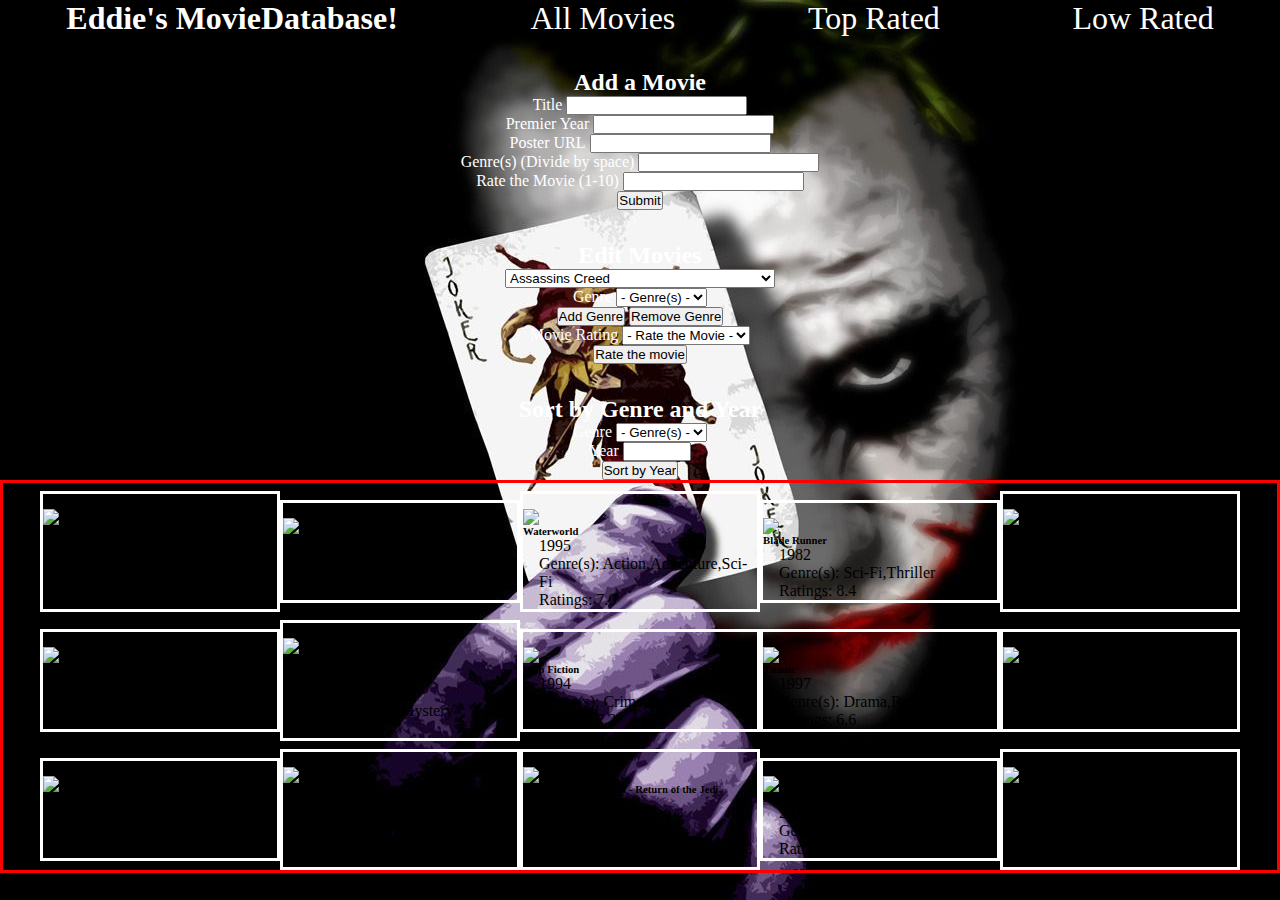
==== boot.html @ b112d386 "removed some outdated commented code" ====
<!DOCTYPE html>
<html lang="en">

<head>
  <meta charset="UTF-8">
  <!--   <link rel="stylesheet" type="text/css" href="css/bootstrap.css">-->
  <link rel="stylesheet" href="bootstrap/css/bootstrap.min.css">
  <link rel="stylesheet" href="css/style2.css">
  <link rel="stylesheet" type="text/css" href="modalstyle.css">
  <title>EMDB</title>
</head>

<body>
  <header class="container-fluid">
   <h1>Eddie's MovieDatabase!</h1>
   <a id="allMovies" href="#">All Movies</a>
   <a id="topRated" href="#">Top Rated</a>
   <a id="lowRated" href="#">Low Rated</a> 
 </header>
 <section class="container-fluid">
  <div class="row">
    <aside class="settings col-md-3">
      <section class="movieForm col-md-12">

       

        <!-- Add Movie Form -->
         <h2>Add a Movie</h2> 
        <form id="emdb-form" class="flexAllForms">
          <div class="form-group">
            <label for="title">Title</label>
            <input type="text" class="form-control" id="title">
          </div>
          <div class="form-group">
            <label for="year">Premier Year</label>
            <input type="text" class="form-control" id="year">
          </div>
          <div class="form-group">
            <label for="cover">Poster URL</label>
            <input type="text" class="form-control" id="cover">
          </div>
          <div class="form-group">
            <label for="genres">Genre(s) (Divide by space)</label>
            <input type="text" class="form-control" id="genres">
          </div>
          <div class="form-group">
            <label for="ratings">Rate the Movie (1-10)</label>
            <input type="text" class="form-control" id="ratings" min="0" max="10">
          </div>
          <button id="btnAdd" type="button" class="btn btn-danger">Submit</button>
        </form> 

      </section>
      <!-- Edit Movie Form -->
      <section class="editMovie col-md-12">
        <h2>Edit Movies</h2>
        <form id="editForm" class="flexAllForms">
          <div class="form-group">
           <select id="selectedMovieTitle" class="form-control">
            <!-- MOVIES FROM DATABASE GOES HERE! -->
          </select>
        </div>
        <div class="form-group">
         <label for="dropDownEditGenre">Genre</label>
         <select id="dropDownEditGenre" class="form-control">
          <option value="">- Genre(s) -</option>
          <option value="Action">Action</option>
          <option value="Adventure">Adventure</option>
          <option value="Crime">Crime</option>
          <option value="Comedy">Comedy</option>
          <option value="Drama">Drama</option>
          <option value="Fantasy">Fantasy</option>
          <option value="Mystery">Mystery</option>
          <option value="Romance">Romance</option>
          <option value="Sci-Fi">Sci-Fi</option>
          <option value="Thriller">Thriller</option>
        </select>
      </div>
      <div class="form-group">
       <input id="btnAddGenre" type="button" value="Add Genre" name="btnAddGenre" class="btn btn-danger">
       <input id="btnDeleteGenre" type="button" value="Remove Genre" name="btnDeleteGenre" class="btn btn-danger"> 
     </div>
     <div class="form-group">
       <label for="edRatings">Movie Rating</label>
       <select id="edRatings" class="form-control">
        <option value="">- Rate the Movie -</option>
        <option value="10">10</option>
        <option value="9">9</option>
        <option value="8">8</option>
        <option value="7">7</option>
        <option value="6">6</option>
        <option value="5">5</option>
        <option value="4">4</option>
        <option value="3">3</option>
        <option value="2">2</option>
        <option value="1">1</option>
      </select>
    </div>
    <div class="form-group">
     <input id="btnRate" type="button" value="Rate the movie" name="btnRate" class="btn btn-danger">
   </div>
 </form>
</section> <!-- End of editMovie -->

<!-- Sort Genre & Year form -->
<section class="sectionSORT col-md-12">
  <h2>Sort by Genre and Year</h2>
  <form class="flexAllForms">
    <div class="form-group">
      <label for="txtGenre">Genre</label>
      <select id="dropDownGenre" class="form-control">
        <option value="">- Genre(s) -</option>
        <option value="Action">Action</option>
        <option value="Adventure">Adventure</option>
        <option value="Crime">Crime</option>
        <option value="Comedy">Comedy</option>
        <option value="Drama">Drama</option>
        <option value="Fantasy">Fantasy</option>
        <option value="Mystery">Mystery</option>
        <option value="Romance">Romance</option>
        <option value="Sci-Fi">Sci-Fi</option>
        <option value="Thriller">Thriller</option>
      </select>
    </div>

    <div class="form-group">
     <label for="sortYear">Year</label>
     <input id="sortYear" type="number" name="sortYear" min="0" max="2017"  class="form-control">
   </div>

   <div class="form-group">
     <input  id="btnSortYear" type="button" value="Sort by Year" name="btnSortYear" class="btn btn-danger">    
   </div>  
 </form>
</section>
</aside>   <!-- End of settings -->

<!--  -->
<section class="movieList col-md-9" id="movieUL">
<!-- <div id="movieUL">

</div> -->
</section>
</div> <!-- class row -->
</section> <!-- container-fluid -->
<script type="text/javascript" scr="bootstrap/js/bootstrap.js"></script>
<script type="text/javascript" src="js/script2.js"></script> 
</body>
</html>
---- css/style2.css ----
* {
	box-sizing: border-box;
	margin: 0;
	padding: 0;
}

body, html {
	background: url(../img/jokercard.jpg) no-repeat center center fixed;
	width: 100%;
	height: auto;
}

header {
	display: flex;
	flex-direction: row;
	align-items: center;
	justify-content: space-around;
}

main {
	width: 100%;
	height: 100%;
	margin: 0 auto;
}


h1 {
	font-family: "AgencyFB";
	color: white;
	text-align: center;
	font-size: 2rem;
}

a {
	font-family: "AgencyFB";
	color: white;
	text-align: center;
	font-size: 2rem;
	text-decoration: none;
}

/*.movieForm {
	border: 1px solid orange;

}

.settings {
	border: 1px solid salmon;
}

.sectionSORT {
	border: 1px solid yellow;
}

.editMovie {
	border: 1px solid blue;
}
*/
.pt-15{
	padding-top: 15px !important;
	

}

.sectionSORT label {
	font-family: "AgencyFB";
	color: white;
}

h2 {
	text-align: center;
	font-family: "AgencyFB";
	color: white;
	margin: 2rem 0 0 0;
}

h4 {
	font-family: "AgencyFB";
	color: black;
}

.flexAllForms {
	text-align: center;
	display: flex;
	flex-direction: column;
	align-items: center;
}

.flexAllForms label {
	font-family: "AgencyFB";
	color: white;
}

.movieList {
	border: 1px solid white;
}

#movieUL {
	display: -webkit-flex;
	display: flex;
	-webkit-align-items: center;
	align-items: center;
	-webkit-justify-content: center;
	justify-content: center;
	/* You can set flex-wrap and flex-direction individually */
	-webkit-flex-direction: row;
	flex-direction: row;
	-webkit-flex-wrap: wrap;
	flex-wrap: wrap;
	/* Or do it all in one line with flex flow */
	-webkit-flex-flow: row wrap;
	flex-flow: row wrap;
	/* tweak the where items line up on the row */
	/* valid values are: flex-start, flex-end, space-between, space-around, stretch */
	-webkit-align-content: flex-end;
	align-content: flex-end;
	border: 3px solid red;
}

.movieDIV {
	height: auto;
	width: 15rem;
	margin: 0.5rem 0 0 0;
	border: 3px solid white;
}

.movieDIV p {
	font-family: "AgencyFB";
	color: black;
	font-size: 1rem;
	padding-left: 1rem;
}

.movieDIV h4 {

	word-wrap: break-word
}

.movieDIV img {

}



.img-responsive {
	display: block;
	height: auto;
	max-width: 100%;
}
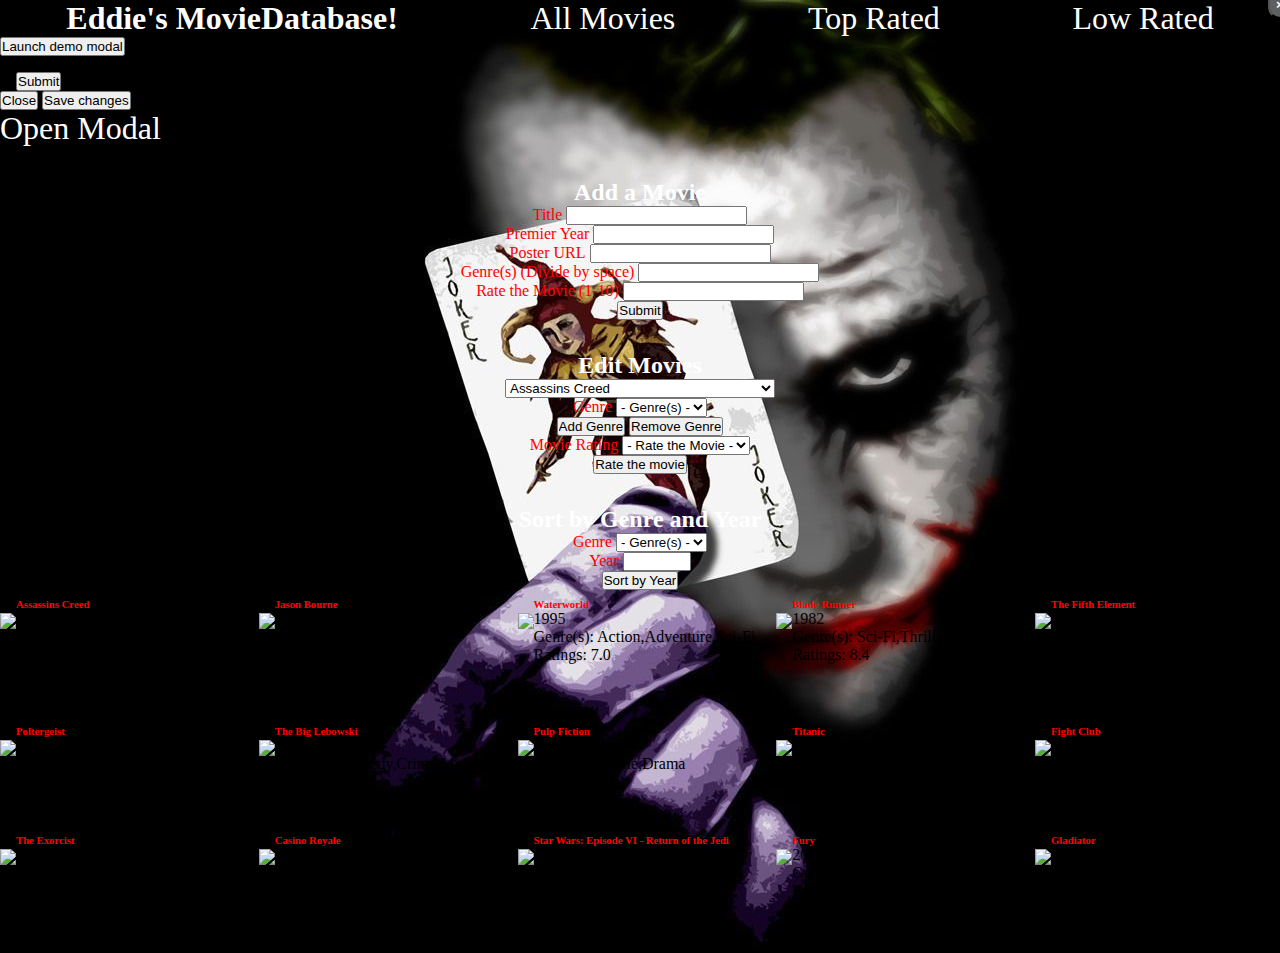
==== commit ad1de49e: "added jquery and played around with modals" ====
--- a/boot.html
+++ b/boot.html
@@ -3,10 +3,8 @@
 
 <head>
   <meta charset="UTF-8">
-  <!--   <link rel="stylesheet" type="text/css" href="css/bootstrap.css">-->
   <link rel="stylesheet" href="bootstrap/css/bootstrap.min.css">
   <link rel="stylesheet" href="css/style2.css">
-  <link rel="stylesheet" type="text/css" href="modalstyle.css">
   <title>EMDB</title>
 </head>
 
@@ -22,10 +20,61 @@
     <aside class="settings col-md-3">
       <section class="movieForm col-md-12">
 
-       
+        <!-- BOOTSTRAP MODAL FADE -->
+
+        <!-- Button trigger modal -->
+        <button type="button" class="btn btn-primary" data-toggle="modal" data-target="#exampleModal3">
+          Launch demo modal
+        </button>
+
+        <!-- Modal -->
+        <div class="modal fade" id="exampleModal3" tabindex="-1" role="dialog" aria-labelledby="exampleModal3Label" aria-hidden="true">
+          <div class="modal-dialog" role="document">
+            <div class="modal-content">
+              <div class="modal-header">
+                <h5 class="modal-title" id="exampleModal3Label">Modal title</h5>
+                <button type="button" class="close" data-dismiss="modal" aria-label="Close">
+                  <span aria-hidden="true">×</span>
+                </button>
+              </div>
+              <div class="modal-body">
+                ...
+                <button id="btnAdd" type="button" class="btn btn-danger">Submit</button>
+              </div>
+              <div class="modal-footer">
+                <button type="button" class="btn btn-secondary" data-dismiss="modal">Close</button>
+                <button type="button" class="btn btn-primary">Save changes</button>
+              </div>
+            </div>
+          </div>
+        </div>
+
+        <!-- BOOTSTRAP MODAL FADE END -->
+
+
+
+        <!-- MODAL HTML CSS -->
+
+
+        <a href="#openModal">Open Modal</a>
+
+        <div id="openModal" class="modalDialog">
+          <div>
+            <a href="#close" title="Close" class="close">X</a>
+            <h1>WORKING</h1>
+
+
+          </div>
+        </div>
+
+
+        <!-- END MODAL HTML CSS -->
+
+
+
 
         <!-- Add Movie Form -->
-         <h2>Add a Movie</h2> 
+        <h2>Add a Movie</h2> 
         <form id="emdb-form" class="flexAllForms">
           <div class="form-group">
             <label for="title">Title</label>
@@ -48,7 +97,7 @@
             <input type="text" class="form-control" id="ratings" min="0" max="10">
           </div>
           <button id="btnAdd" type="button" class="btn btn-danger">Submit</button>
-        </form> 
+        </form>  
 
       </section>
       <!-- Edit Movie Form -->
@@ -143,7 +192,9 @@
 </section>
 </div> <!-- class row -->
 </section> <!-- container-fluid -->
-<script type="text/javascript" scr="bootstrap/js/bootstrap.js"></script>
+<!-- <script type="text/javascript" src="js/jquery-3.1.1.min.js"></script> -->
+<script src="https://ajax.googleapis.com/ajax/libs/jquery/3.1.1/jquery.min.js"></script>
+<script type="text/javascript" scr="bootstrap/js/bootstrap.min.js"></script>
 <script type="text/javascript" src="js/script2.js"></script> 
 </body>
 </html>
--- a/css/style2.css
+++ b/css/style2.css
@@ -32,7 +32,7 @@
 }
 
 a {
-	font-family: "AgencyFB";
+	font-family: "Verdana";
 	color: white;
 	text-align: center;
 	font-size: 2rem;
@@ -88,52 +88,43 @@
 
 .flexAllForms label {
 	font-family: "AgencyFB";
-	color: white;
+	color: red;
 }
 
 .movieList {
-	border: 1px solid white;
+	display: -webkit-flex;
+	display: -ms-flexbox;
+	display: flex;
+    justify-content: space-between;
+	-webkit-flex-wrap: wrap;
+	-ms-flex-wrap: wrap;
+	flex-wrap: wrap;
 }
 
 #movieUL {
-	display: -webkit-flex;
-	display: flex;
-	-webkit-align-items: center;
-	align-items: center;
-	-webkit-justify-content: center;
-	justify-content: center;
-	/* You can set flex-wrap and flex-direction individually */
-	-webkit-flex-direction: row;
-	flex-direction: row;
-	-webkit-flex-wrap: wrap;
-	flex-wrap: wrap;
-	/* Or do it all in one line with flex flow */
-	-webkit-flex-flow: row wrap;
-	flex-flow: row wrap;
-	/* tweak the where items line up on the row */
-	/* valid values are: flex-start, flex-end, space-between, space-around, stretch */
-	-webkit-align-content: flex-end;
-	align-content: flex-end;
-	border: 3px solid red;
+
 }
 
 .movieDIV {
 	height: auto;
 	width: 15rem;
-	margin: 0.5rem 0 0 0;
-	border: 3px solid white;
+	margin: 0.5rem 5px 35px 0;
+	display: inline-block;
+	display: -webkit-flex;
+	display: -ms-flexbox;
+	display: flex;
+
 }
 
 .movieDIV p {
-	font-family: "AgencyFB";
+	font-family: "Verdana";
 	color: black;
 	font-size: 1rem;
-	padding-left: 1rem;
-}
-
-.movieDIV h4 {
-
-	word-wrap: break-word
+	overflow-wrap: break-word;
+}
+
+.movieDIV h6 {
+	color: red;
 }
 
 .movieDIV img {
@@ -148,3 +139,68 @@
 	max-width: 100%;
 }
 
+
+/*MODAL*/
+
+
+
+.modalDialog {
+	position: fixed;
+	font-family: Arial, Helvetica, sans-serif;
+	top: 0;
+	right: 0;
+	bottom: 0;
+	left: 0;
+	background: rgba(0,0,0,0.8);
+	z-index: 99999;
+	opacity:0;
+	-webkit-transition: opacity 400ms ease-in;
+	-moz-transition: opacity 400ms ease-in;
+	transition: opacity 400ms ease-in;
+	pointer-events: none;
+}
+
+
+
+.modalDialog:target {
+	opacity:1;
+	pointer-events: auto;
+}
+
+.modalDialog > div {
+	width: 400px;
+	position: relative;
+	margin: 10% auto;
+	padding: 5px 20px 13px 20px;
+	border-radius: 10px;
+	background: #fff;
+	background: -moz-linear-gradient(#fff, #999);
+	background: -webkit-linear-gradient(#fff, #999);
+	background: -o-linear-gradient(#fff, #999);
+}
+
+
+
+.close {
+	background: #606061;
+	color: #FFFFFF;
+	line-height: 25px;
+	position: absolute;
+	right: -12px;
+	text-align: center;
+	top: -10px;
+	width: 24px;
+	text-decoration: none;
+	font-weight: bold;
+	-webkit-border-radius: 12px;
+	-moz-border-radius: 12px;
+	border-radius: 12px;
+	-moz-box-shadow: 1px 1px 3px #000;
+	-webkit-box-shadow: 1px 1px 3px #000;
+	box-shadow: 1px 1px 3px #000;
+}
+
+.close:hover { background: #00d9ff; }
+
+
+
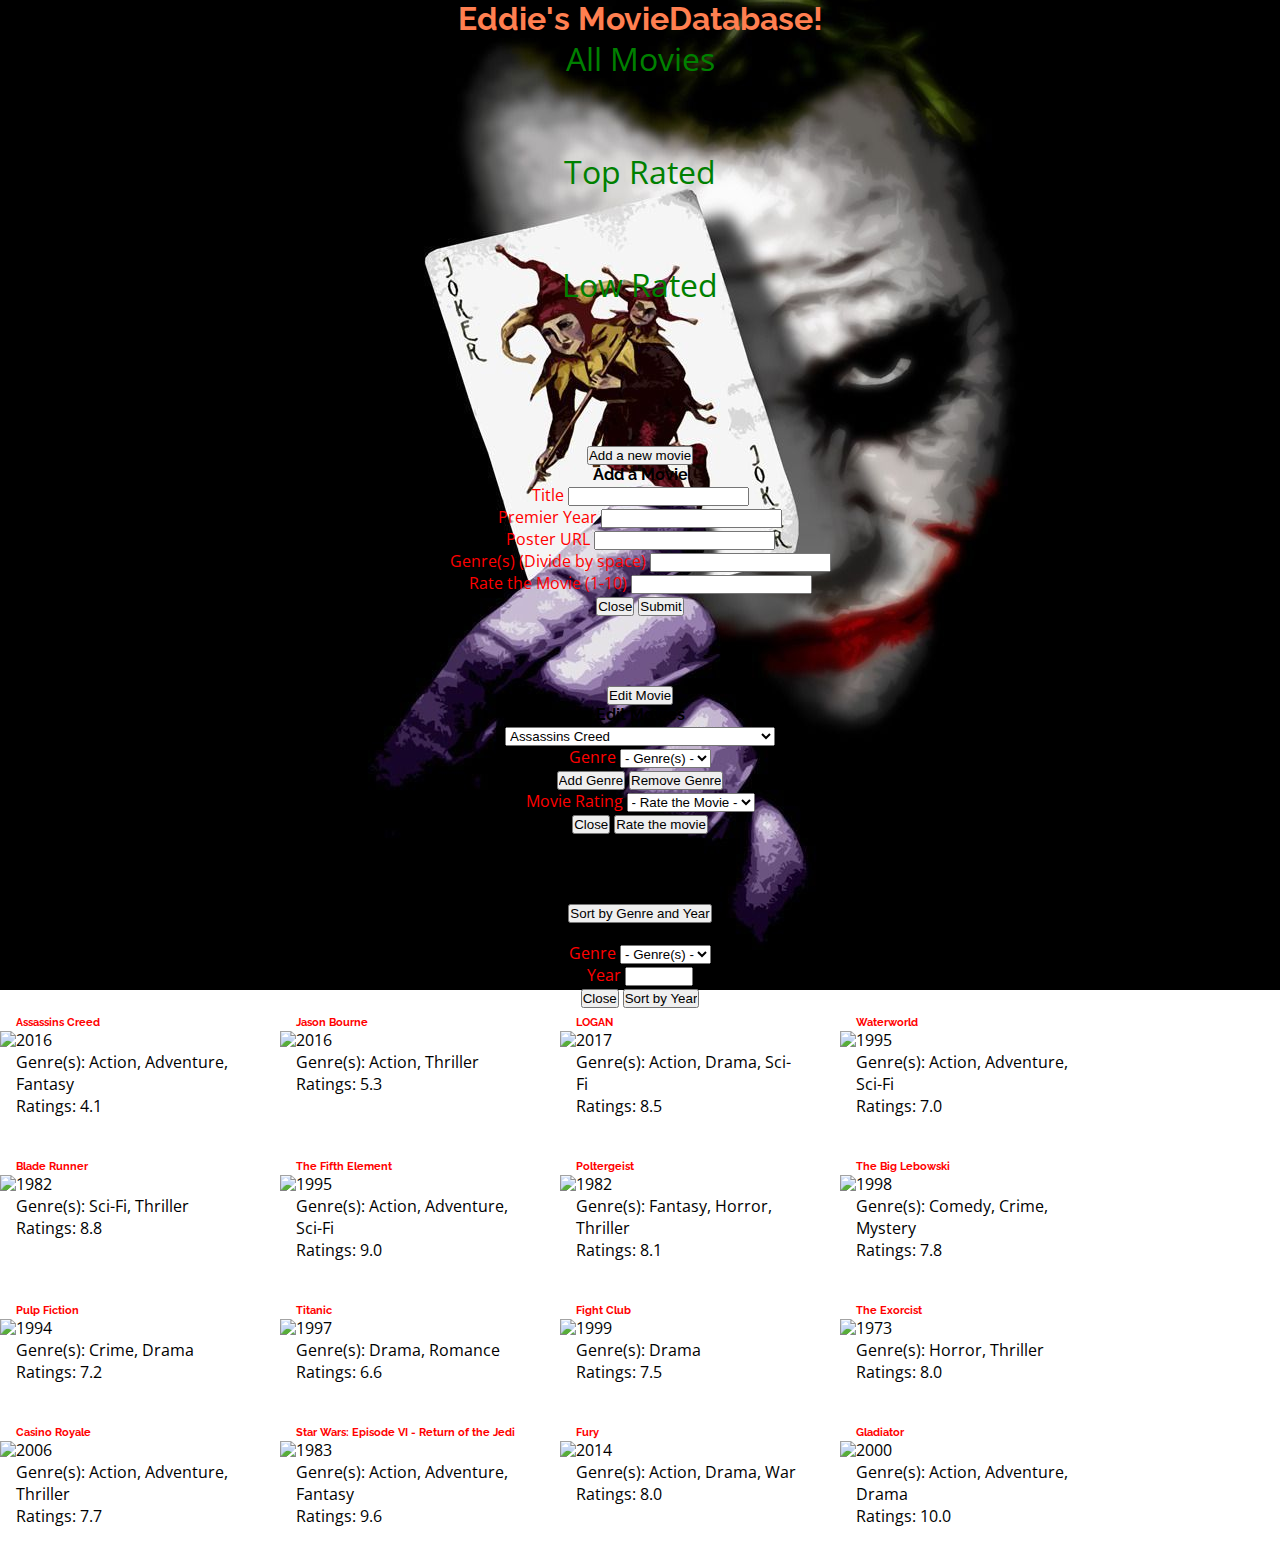
==== commit 30c3ebe0: "Modals working js and css gucci" ====
--- a/boot.html
+++ b/boot.html
@@ -5,78 +5,45 @@
   <meta charset="UTF-8">
   <link rel="stylesheet" href="bootstrap/css/bootstrap.min.css">
   <link rel="stylesheet" href="css/style2.css">
+
   <title>EMDB</title>
 </head>
 
 <body>
   <header class="container-fluid">
-   <h1>Eddie's MovieDatabase!</h1>
-   <a id="allMovies" href="#">All Movies</a>
+    <h1 class="text-uppercase">Eddie's MovieDatabase!</h1>
+   <!-- <a id="allMovies" href="#">All Movies</a>
    <a id="topRated" href="#">Top Rated</a>
-   <a id="lowRated" href="#">Low Rated</a> 
+   <a id="lowRated" href="#">Low Rated</a>  -->
  </header>
  <section class="container-fluid">
   <div class="row">
     <aside class="settings col-md-3">
-      <section class="movieForm col-md-12">
-
-        <!-- BOOTSTRAP MODAL FADE -->
-
+      <section class="movieMenu col-md-12 flexAllForms">
+        <a class="h1-color" id="allMovies" href="#">All Movies</a>
+        <a class="h1-color" id="topRated" href="#">Top Rated</a>
+        <a class="h1-color" id="lowRated" href="#">Low Rated</a> 
+      </section>
+      <section class="movieForm col-md-12 flexAllForms">
+        <!-- BOOTSTRAP MODAL FADE ADD MOVIE -->
         <!-- Button trigger modal -->
-        <button type="button" class="btn btn-primary" data-toggle="modal" data-target="#exampleModal3">
-          Launch demo modal
+        <button type="button" class="btn btn-outline-danger" data-toggle="modal" data-target="#addMovieModal">
+          Add a new movie
         </button>
-
         <!-- Modal -->
-        <div class="modal fade" id="exampleModal3" tabindex="-1" role="dialog" aria-labelledby="exampleModal3Label" aria-hidden="true">
+        <div class="modal fade" id="addMovieModal" tabindex="-1" role="dialog" aria-labelledby="addMovieModalLabel" aria-hidden="true">
           <div class="modal-dialog" role="document">
             <div class="modal-content">
-              <div class="modal-header">
-                <h5 class="modal-title" id="exampleModal3Label">Modal title</h5>
-                <button type="button" class="close" data-dismiss="modal" aria-label="Close">
-                  <span aria-hidden="true">×</span>
-                </button>
-              </div>
-              <div class="modal-body">
-                ...
-                <button id="btnAdd" type="button" class="btn btn-danger">Submit</button>
-              </div>
-              <div class="modal-footer">
-                <button type="button" class="btn btn-secondary" data-dismiss="modal">Close</button>
-                <button type="button" class="btn btn-primary">Save changes</button>
-              </div>
-            </div>
-          </div>
-        </div>
-
-        <!-- BOOTSTRAP MODAL FADE END -->
-
-
-
-        <!-- MODAL HTML CSS -->
-
-
-        <a href="#openModal">Open Modal</a>
-
-        <div id="openModal" class="modalDialog">
-          <div>
-            <a href="#close" title="Close" class="close">X</a>
-            <h1>WORKING</h1>
-
-
-          </div>
-        </div>
-
-
-        <!-- END MODAL HTML CSS -->
-
-
-
-
-        <!-- Add Movie Form -->
-        <h2>Add a Movie</h2> 
-        <form id="emdb-form" class="flexAllForms">
-          <div class="form-group">
+            <!--  <button type="button" class="close" data-dismiss="modal" aria-label="Close">
+            <span aria-hidden="true">×</span> -->
+          </button>
+          <div class="modal-body">
+           <!-- Add Movie Form -->
+           <form id="emdb-form" class="flexAllForms">
+            <div class="form-group">
+             <h4>Add a Movie</h4> 
+           </div>
+           <div class="form-group">
             <label for="title">Title</label>
             <input type="text" class="form-control" id="title">
           </div>
@@ -86,7 +53,7 @@
           </div>
           <div class="form-group">
             <label for="cover">Poster URL</label>
-            <input type="text" class="form-control" id="cover">
+            <input type="url" class="form-control" id="cover">
           </div>
           <div class="form-group">
             <label for="genres">Genre(s) (Divide by space)</label>
@@ -96,105 +63,148 @@
             <label for="ratings">Rate the Movie (1-10)</label>
             <input type="text" class="form-control" id="ratings" min="0" max="10">
           </div>
-          <button id="btnAdd" type="button" class="btn btn-danger">Submit</button>
+          <div class="form-group">
+            <button type="button" class="btn btn-secondary" data-dismiss="modal">Close</button>
+            <button id="btnAdd" type="button" class="btn btn-danger" data-dismiss="modal">Submit</button>
+          </div>
         </form>  
-
-      </section>
-      <!-- Edit Movie Form -->
-      <section class="editMovie col-md-12">
-        <h2>Edit Movies</h2>
+      </div>
+    </div>
+  </div>
+</div>
+<!-- BOOTSTRAP MODAL FADE ADD MOVIE END -->
+</section>
+<!-- Edit Movie Form -->
+<section class="editMovie col-md-12 flexAllForms">
+ <!-- MODAL FADE EDIT MOVIE -->
+ <!-- Button trigger modal -->
+ <button type="button" class="btn btn-outline-danger" data-toggle="modal" data-target="#editMovieModal">
+   Edit Movie
+ </button>
+ <!-- Modal -->
+ <div class="modal fade" id="editMovieModal" tabindex="-1" role="dialog" aria-labelledby="editMovieModalLabel" aria-hidden="true">
+  <div class="modal-dialog" role="document">
+    <div class="modal-content">
+    <!--   <button type="button" class="close" data-dismiss="modal" aria-label="Close">
+        <span aria-hidden="true">×</span>
+      </button> -->
+      <div class="modal-body">
         <form id="editForm" class="flexAllForms">
           <div class="form-group">
-           <select id="selectedMovieTitle" class="form-control">
-            <!-- MOVIES FROM DATABASE GOES HERE! -->
+            <h4>Edit Movies</h4>
+            <select id="selectedMovieTitle" class="form-control">
+              <!-- MOVIES FROM DATABASE GOES HERE! -->
+            </select>
+          </div>
+          <div class="form-group">
+           <label for="dropDownEditGenre">Genre</label>
+           <select id="dropDownEditGenre" class="form-control">
+            <option value="">- Genre(s) -</option>
+            <option value="Action">Action</option>
+            <option value="Adventure">Adventure</option>
+            <option value="Crime">Crime</option>
+            <option value="Comedy">Comedy</option>
+            <option value="Drama">Drama</option>
+            <option value="Fantasy">Fantasy</option>
+            <option value="Mystery">Mystery</option>
+            <option value="Romance">Romance</option>
+            <option value="Sci-Fi">Sci-Fi</option>
+            <option value="Thriller">Thriller</option>
           </select>
         </div>
         <div class="form-group">
-         <label for="dropDownEditGenre">Genre</label>
-         <select id="dropDownEditGenre" class="form-control">
-          <option value="">- Genre(s) -</option>
-          <option value="Action">Action</option>
-          <option value="Adventure">Adventure</option>
-          <option value="Crime">Crime</option>
-          <option value="Comedy">Comedy</option>
-          <option value="Drama">Drama</option>
-          <option value="Fantasy">Fantasy</option>
-          <option value="Mystery">Mystery</option>
-          <option value="Romance">Romance</option>
-          <option value="Sci-Fi">Sci-Fi</option>
-          <option value="Thriller">Thriller</option>
+         <input id="btnAddGenre" type="button" value="Add Genre" name="btnAddGenre" class="btn btn-danger">
+         <input id="btnDeleteGenre" type="button" value="Remove Genre" name="btnDeleteGenre" class="btn btn-danger"> 
+       </div>
+       <div class="form-group">
+         <label for="edRatings">Movie Rating</label>
+         <select id="edRatings" class="form-control">
+          <option value="">- Rate the Movie -</option>
+          <option value="10">10</option>
+          <option value="9">9</option>
+          <option value="8">8</option>
+          <option value="7">7</option>
+          <option value="6">6</option>
+          <option value="5">5</option>
+          <option value="4">4</option>
+          <option value="3">3</option>
+          <option value="2">2</option>
+          <option value="1">1</option>
         </select>
       </div>
       <div class="form-group">
-       <input id="btnAddGenre" type="button" value="Add Genre" name="btnAddGenre" class="btn btn-danger">
-       <input id="btnDeleteGenre" type="button" value="Remove Genre" name="btnDeleteGenre" class="btn btn-danger"> 
+       <button type="button" class="btn btn-secondary" data-dismiss="modal">Close</button>
+       <input id="btnRate" type="button" value="Rate the movie" name="btnRate" class="btn btn-danger">
      </div>
-     <div class="form-group">
-       <label for="edRatings">Movie Rating</label>
-       <select id="edRatings" class="form-control">
-        <option value="">- Rate the Movie -</option>
-        <option value="10">10</option>
-        <option value="9">9</option>
-        <option value="8">8</option>
-        <option value="7">7</option>
-        <option value="6">6</option>
-        <option value="5">5</option>
-        <option value="4">4</option>
-        <option value="3">3</option>
-        <option value="2">2</option>
-        <option value="1">1</option>
-      </select>
-    </div>
-    <div class="form-group">
-     <input id="btnRate" type="button" value="Rate the movie" name="btnRate" class="btn btn-danger">
-   </div>
- </form>
+   </form>
+ </div>
+</div>
+</div>
+</div>
+<!-- MODAL FADE EDIT MOVIE END -->
 </section> <!-- End of editMovie -->
 
-<!-- Sort Genre & Year form -->
-<section class="sectionSORT col-md-12">
-  <h2>Sort by Genre and Year</h2>
-  <form class="flexAllForms">
-    <div class="form-group">
-      <label for="txtGenre">Genre</label>
-      <select id="dropDownGenre" class="form-control">
-        <option value="">- Genre(s) -</option>
-        <option value="Action">Action</option>
-        <option value="Adventure">Adventure</option>
-        <option value="Crime">Crime</option>
-        <option value="Comedy">Comedy</option>
-        <option value="Drama">Drama</option>
-        <option value="Fantasy">Fantasy</option>
-        <option value="Mystery">Mystery</option>
-        <option value="Romance">Romance</option>
-        <option value="Sci-Fi">Sci-Fi</option>
-        <option value="Thriller">Thriller</option>
-      </select>
-    </div>
-
-    <div class="form-group">
-     <label for="sortYear">Year</label>
-     <input id="sortYear" type="number" name="sortYear" min="0" max="2017"  class="form-control">
-   </div>
-
-   <div class="form-group">
-     <input  id="btnSortYear" type="button" value="Sort by Year" name="btnSortYear" class="btn btn-danger">    
-   </div>  
- </form>
+
+<section class="sectionSORT col-md-12 flexAllForms">
+  <!-- MODAL FADE SORT BY GENRE -->
+  <!-- Button trigger modal -->
+  <button type="button" class="btn btn-outline-danger" data-toggle="modal" data-target="#sortByModal">
+    Sort by Genre and Year
+  </button>
+  <!-- Modal -->
+  <div class="modal fade" id="sortByModal" tabindex="-1" role="dialog" aria-labelledby="sortByModalLabel" aria-hidden="true">
+    <div class="modal-dialog" role="document">
+      <div class="modal-content">
+         <!--  <button type="button" class="close" data-dismiss="modal" aria-label="Close">
+            <span aria-hidden="true">×</span>
+          </button> -->
+        <div class="modal-body">
+         <!-- Sort Genre & Year form -->
+         <form class="flexAllForms">
+          <div class="form-group">
+            <h4>Sort by Genre and Year</h4>
+            <label for="txtGenre">Genre</label>
+            <select id="dropDownGenre" class="form-control">
+              <option value="">- Genre(s) -</option>
+              <option value="Action">Action</option>
+              <option value="Adventure">Adventure</option>
+              <option value="Crime">Crime</option>
+              <option value="Comedy">Comedy</option>
+              <option value="Drama">Drama</option>
+              <option value="Fantasy">Fantasy</option>
+              <option value="Mystery">Mystery</option>
+              <option value="Romance">Romance</option>
+              <option value="Sci-Fi">Sci-Fi</option>
+              <option value="Thriller">Thriller</option>
+            </select>
+          </div>
+
+          <div class="form-group">
+           <label for="sortYear">Year</label>
+           <input id="sortYear" type="number" name="sortYear" min="0" max="2017"  class="form-control">
+         </div>
+         <div class="form-group">
+          <button type="button" class="btn btn-secondary" data-dismiss="modal">Close</button>
+           <input  id="btnSortYear" type="button" value="Sort by Year" name="btnSortYear" class="btn btn-danger">    
+         </div>  
+       </form>
+     </div>
+  </div>
+</div>
+</div>
+<!-- MODAL FADE SORT BY GENRE END -->
 </section>
 </aside>   <!-- End of settings -->
 
-<!--  -->
+<!-- MOVIE LIST FROM DATABASE DYNAMICALLY GENERATED FROM JS  -->
 <section class="movieList col-md-9" id="movieUL">
-<!-- <div id="movieUL">
-
-</div> -->
+
 </section>
 </div> <!-- class row -->
 </section> <!-- container-fluid -->
-<!-- <script type="text/javascript" src="js/jquery-3.1.1.min.js"></script> -->
 <script src="https://ajax.googleapis.com/ajax/libs/jquery/3.1.1/jquery.min.js"></script>
-<script type="text/javascript" scr="bootstrap/js/bootstrap.min.js"></script>
+<script src="https://cdnjs.cloudflare.com/ajax/libs/tether/1.4.0/js/tether.min.js" integrity="sha384-DztdAPBWPRXSA/3eYEEUWrWCy7G5KFbe8fFjk5JAIxUYHKkDx6Qin1DkWx51bBrb" crossorigin="anonymous"></script>
+<script src="https://maxcdn.bootstrapcdn.com/bootstrap/4.0.0-alpha.6/js/bootstrap.min.js" integrity="sha384-vBWWzlZJ8ea9aCX4pEW3rVHjgjt7zpkNpZk+02D9phzyeVkE+jo0ieGizqPLForn" crossorigin="anonymous"></script>
 <script type="text/javascript" src="js/script2.js"></script> 
 </body>
 </html>
--- a/css/style2.css
+++ b/css/style2.css
@@ -1,3 +1,5 @@
+@import url('https://fonts.googleapis.com/css?family=Open+Sans|Raleway');
+
 * {
 	box-sizing: border-box;
 	margin: 0;
@@ -8,6 +10,12 @@
 	background: url(../img/jokercard.jpg) no-repeat center center fixed;
 	width: 100%;
 	height: auto;
+	font-family: 'Open Sans', sans-serif;
+}
+
+h1,h2,h3,h4,h5,h6, 
+.h1,.h2,.h3,.h4,.h5,.h6 {
+	font-family: "Raleway";
 }
 
 header {
@@ -25,37 +33,50 @@
 
 
 h1 {
-	font-family: "AgencyFB";
-	color: white;
+	color: coral;
 	text-align: center;
 	font-size: 2rem;
 }
 
 a {
-	font-family: "Verdana";
 	color: white;
 	text-align: center;
 	font-size: 2rem;
 	text-decoration: none;
 }
 
-/*.movieForm {
-	border: 1px solid orange;
 
+ a:hover {
+	color: green;
+	text-decoration: none;
+}
+
+.movieMenu {
+	margin: 0 0 15px 0;
 }
 
 .settings {
-	border: 1px solid salmon;
+	
+}
+
+.movieForm {
+	margin: 70px 0 0 0;
+
+}
+.editMovie {
+	margin: 70px 0 0 0;
 }
 
 .sectionSORT {
-	border: 1px solid yellow;
+	margin: 70px 0 0 0;
 }
 
-.editMovie {
-	border: 1px solid blue;
+.h1-color {
+	color: green;
+	text-decoration: none;
+	margin: 0 0 70px 0;
 }
-*/
+
 .pt-15{
 	padding-top: 15px !important;
 	
@@ -63,19 +84,16 @@
 }
 
 .sectionSORT label {
-	font-family: "AgencyFB";
 	color: white;
 }
 
 h2 {
 	text-align: center;
-	font-family: "AgencyFB";
 	color: white;
 	margin: 2rem 0 0 0;
 }
 
 h4 {
-	font-family: "AgencyFB";
 	color: black;
 }
 
@@ -87,7 +105,6 @@
 }
 
 .flexAllForms label {
-	font-family: "AgencyFB";
 	color: red;
 }
 
@@ -95,7 +112,6 @@
 	display: -webkit-flex;
 	display: -ms-flexbox;
 	display: flex;
-    justify-content: space-between;
 	-webkit-flex-wrap: wrap;
 	-ms-flex-wrap: wrap;
 	flex-wrap: wrap;
@@ -113,11 +129,10 @@
 	display: -webkit-flex;
 	display: -ms-flexbox;
 	display: flex;
-
+    margin-right: 40px;
 }
 
 .movieDIV p {
-	font-family: "Verdana";
 	color: black;
 	font-size: 1rem;
 	overflow-wrap: break-word;
@@ -131,8 +146,6 @@
 
 }
 
-
-
 .img-responsive {
 	display: block;
 	height: auto;
@@ -140,67 +153,8 @@
 }
 
 
-/*MODAL*/
 
 
 
-.modalDialog {
-	position: fixed;
-	font-family: Arial, Helvetica, sans-serif;
-	top: 0;
-	right: 0;
-	bottom: 0;
-	left: 0;
-	background: rgba(0,0,0,0.8);
-	z-index: 99999;
-	opacity:0;
-	-webkit-transition: opacity 400ms ease-in;
-	-moz-transition: opacity 400ms ease-in;
-	transition: opacity 400ms ease-in;
-	pointer-events: none;
-}
 
 
-
-.modalDialog:target {
-	opacity:1;
-	pointer-events: auto;
-}
-
-.modalDialog > div {
-	width: 400px;
-	position: relative;
-	margin: 10% auto;
-	padding: 5px 20px 13px 20px;
-	border-radius: 10px;
-	background: #fff;
-	background: -moz-linear-gradient(#fff, #999);
-	background: -webkit-linear-gradient(#fff, #999);
-	background: -o-linear-gradient(#fff, #999);
-}
-
-
-
-.close {
-	background: #606061;
-	color: #FFFFFF;
-	line-height: 25px;
-	position: absolute;
-	right: -12px;
-	text-align: center;
-	top: -10px;
-	width: 24px;
-	text-decoration: none;
-	font-weight: bold;
-	-webkit-border-radius: 12px;
-	-moz-border-radius: 12px;
-	border-radius: 12px;
-	-moz-box-shadow: 1px 1px 3px #000;
-	-webkit-box-shadow: 1px 1px 3px #000;
-	box-shadow: 1px 1px 3px #000;
-}
-
-.close:hover { background: #00d9ff; }
-
-
-
